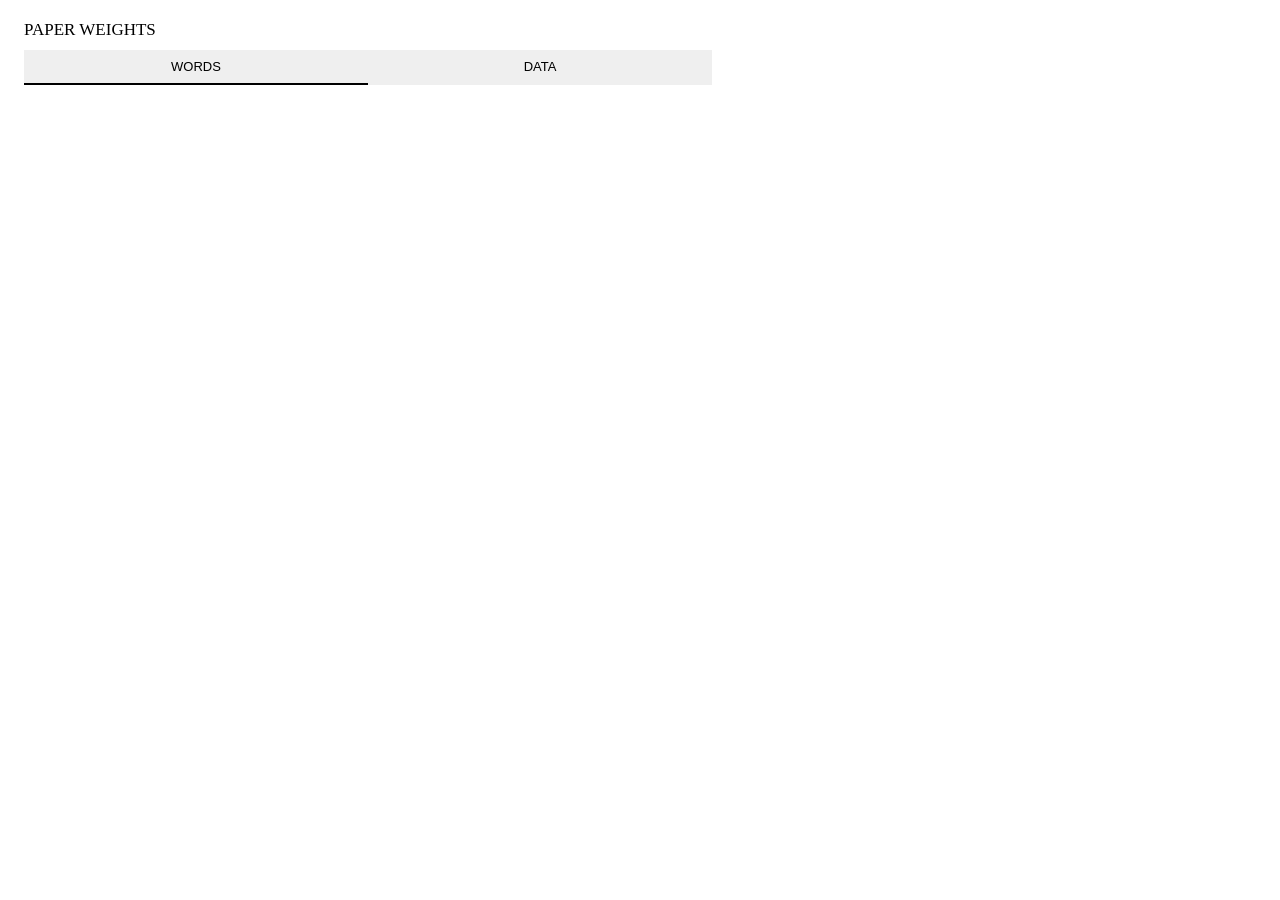
==== paperweights/room/audience.html @ b9d638a2 "Add pixel village map and retro team dialogs for Households Households now plays on a full-screen pi" ====
<!doctype html>
<html lang="en">
<head>
<meta charset="utf-8">
<meta name="viewport" content="width=device-width,initial-scale=1">
<title>Paper Weights</title>
<link rel="stylesheet" href="/paperweights/web/style.css">
<link rel="stylesheet" href="/paperweights/web/competitive.css">
<style>
main{max-width:720px;padding:0 0 60px}
header{position:sticky;top:0;z-index:2;background:var(--bg);border-bottom:1px solid var(--line);padding:12px 16px 0}
.top{display:flex;justify-content:space-between;align-items:baseline}
.top .title{font-size:17px}
#who{color:var(--dim);font-size:12px}
.sides{display:flex;margin-top:10px}
.sides button{flex:1;border:0;border-bottom:2px solid transparent;border-radius:0;padding:9px;font-size:13px;color:var(--dim)}
.sides button.on{color:var(--ink);border-bottom-color:var(--ink)}
#ask{display:none;padding:14px 16px;border-bottom:1px solid var(--line);font-size:15px;line-height:1.45}
#ask.on{display:block}
#ask .cue{margin-top:10px}
.choices{display:flex;gap:10px;margin-top:12px}
.choices button{flex:1;font-size:18px;padding:14px}
.choices button.on{background:var(--ink);color:var(--bg)}
.rows{display:grid;gap:7px;padding:12px 16px}
.row{display:grid;grid-template-columns:minmax(0,1.1fr) 22px minmax(0,1fr);align-items:center;gap:8px;border:1px solid var(--line);border-radius:3px;padding:5px;background:var(--bg);color:var(--ink);font:inherit;text-align:left;width:100%}
.row.mine{outline:2px solid var(--ink);outline-offset:1px}
.row.nope{animation:nope .3s}
@keyframes nope{25%{transform:translateX(-5px)}75%{transform:translateX(5px)}}
.arrow{color:var(--dim);text-align:center}
.wl{background:var(--c);color:var(--bg);border-radius:2px;padding:3px 8px}
.wl small,.wr small{display:block;font-size:8px;letter-spacing:.06em;opacity:.8}
.wl b{font-weight:700;font-size:19px}
.wr b{color:var(--c);font-size:19px;font-weight:700}
.wr small{color:var(--dim)}
.cardbox{border:1px solid var(--context);min-width:0}
.cardlabel{display:flex;justify-content:space-between;padding:3px 4px;font-size:8px;color:var(--context)}
.card{display:flex;flex-direction:column;align-items:center;justify-content:center;gap:2px;height:48px;color:var(--ink);font-size:9px}
.card .sym{width:36px;height:26px}
.card i{display:block!important;font-style:normal;font-size:8px;letter-spacing:.04em}
.flip{font-size:15px;letter-spacing:.04em}
h2{font-size:11px;color:var(--dim);letter-spacing:.08em;font-weight:400;margin:18px 16px 0}
.avoid{display:flex;flex-wrap:wrap;gap:8px;padding:10px 16px}
.avoid .cardbox{--context:var(--line);width:calc(25% - 6px);min-width:70px}
.cue .cardbox{display:inline-block;min-width:150px}
.cue .wl{display:inline-block;min-width:120px}
#ask .avoid{padding:10px 0 0}
.cardbox.hh{border-width:3px;box-shadow:3px 3px 0 rgba(0,0,0,.5)}
.cardbox.hh .cardlabel{align-items:center;padding:4px 5px}
.cardbox.hh .card{height:66px;gap:5px}
.cardbox.hh .sym.pixel{width:40px;height:40px;stroke:none;fill:initial}
.cardbox.hh .ptext{height:6px;display:block}
.cardbox.hh .card i .ptext{height:7px}
.ctx-mark{width:9px;height:9px;display:block}
</style>
</head>
<body>
<main>
<header>
  <div class="top"><span class="title">PAPER WEIGHTS</span><span id="who"></span></div>
  <div class="sides"><button data-side="words" class="on">WORDS</button><button data-side="data">DATA</button></div>
</header>
<section id="ask"></section>
<section id="sheet"></section>
</main>
<script type="module">
import {SYMBOLS} from '/paperweights/web/symbols.js';
const $ = s => document.querySelector(s);
const PALETTE = {RED: ['#a74638', '#d06c58'], BLUE: ['#316b8c', '#6ca4c4'], AMBER: ['#8b681d', '#bd9c4e'], GREEN: ['#39785c', '#75ae8e'], PURPLE: ['#72528e', '#ad91c4'], PINK: ['#a24b7d', '#ce83ae']};
const CONTEXT = {C01: 'RED', C02: 'BLUE', C03: 'AMBER', C04: 'GREEN', C05: 'PURPLE', C06: 'PINK'};
import { pixelIcons as HH, pixelText, contextMark } from '/households/pixel-cards.js';
let theme = 'dark';
try { theme = localStorage.getItem('paperweights.theme.v1') === 'light' ? 'light' : 'dark'; } catch {}
document.documentElement.dataset.theme = theme;
const ink = color => PALETTE[color][theme === 'dark' ? 1 : 0];
let pid = null, me = null, sheet = null, sheetVersion = null, side = 'words', version = -1, uid = 0;
try { pid = localStorage.getItem('paperweights.audience.pid'); } catch {}

const esc = t => String(t).replace(/[&<>"]/g, c => ({'&': '&amp;', '<': '&lt;', '>': '&gt;', '"': '&quot;'}[c]));
// Icons share gradient ids; give each copy its own.
const icon = (svg) => { const n = ++uid; return svg.replace(/id="(\w+)"/g, `id="$1${n}"`).replace(/#(\w+)\)/g, `#$1${n})`); };
const split = key => { const i = key.indexOf(':'); return {color: key.slice(0, i), word: key.slice(i + 1)}; };
const wordLeft = key => { const w = split(key); return `<span class="wl" style="--c:${ink(w.color)}"><small>${w.color}</small><b>${esc(w.word)}</b></span>`; };
const wordRight = key => { const w = split(key); return `<span class="wr" style="--c:${ink(w.color)}"><b>${esc(w.word)}</b><small>(${w.color})</small></span>`; };
// Retro card faces as on the projector: the frame colour and corner pattern carry the context.
const hhCard = (ctx, cat, value) => { const color = CONTEXT[ctx]; return `<span class="cardbox hh" style="--context:${ink(color)}" role="img" aria-label="${color} ${cat}: ${value}"><span class="cardlabel">${contextMark(ctx)}${pixelText(cat)}</span><span class="card">${HH[cat][value]}<i>${pixelText(value)}</i></span></span>`; };
const roverCard = (cat, value) => `<span class="cardbox"><span class="cardlabel"><span></span><span>${cat.toUpperCase()}</span></span><span class="card">${icon(SYMBOLS[cat][value])}<i>${value.toUpperCase()}</i></span></span>`;
const post = (path, body) => fetch('/api/room' + path, {method: 'POST', headers: {'Content-Type': 'application/json'}, body: JSON.stringify(body)}).then(r => r.json());

async function join() {
  pid = (await post('/join', {pid})).pid;
  try { localStorage.setItem('paperweights.audience.pid', pid); } catch {}
}
function paintSheet() {
  const vote = me.vote, mine = vote?.mine;
  let h = '';
  if (side === 'words') {
    h = `<div class="rows">${sheet.words.map(([l, r]) => `<button class="row ${vote?.kind === 'word' && mine === r && vote.cue === l ? 'mine' : ''}" data-left="${esc(l)}" data-right="${esc(r)}">${wordLeft(l)}<span class="arrow">-&gt;</span>${wordRight(r)}</button>`).join('')}</div>`;
  } else {
    h = `<h2>ROVER - AVOID</h2><div class="avoid">${sheet.rover.map(q => roverCard(q.category, q.value)).join('')}</div>
      <h2>HOUSEHOLDS</h2><div class="rows">${sheet.household.map(r => `<button class="row ${vote?.kind === 'household' && vote.cue === r.key && mine === r.flip ? 'mine' : ''}" data-key="${r.key}" data-flip="${r.flip}">${hhCard(r.context, r.category, r.value)}<span class="arrow">-&gt;</span><span class="flip">${r.flip.toUpperCase()}</span></button>`).join('')}</div>`;
  }
  $('#sheet').innerHTML = h;
  document.querySelectorAll('.sides button').forEach(b => b.classList.toggle('on', b.dataset.side === side));
}
function paintAsk() {
  const v = me.vote, el = $('#ask');
  el.classList.toggle('on', !!v);
  if (!v) return el.innerHTML = '';
  if (v.status === 'no-data') return el.textContent = v.kind === 'household' ? 'No matching card suggestion' : 'No matching data';
  if (v.kind === 'word') el.innerHTML = `Tap the word that matches, if any<div class="cue">${wordLeft(v.cue)}</div><div class="choices"><button data-choice="__no_word__" class="${v.mine === '__no_word__' ? 'on' : ''}">${v.mine === '__no_word__' ? 'No matching word - recorded' : 'No matching word'}</button></div>`;
  if (v.kind === 'household') { const [ctx, cat, value] = v.cue.split(':'); el.innerHTML = `Tap the row that matches, if any<div class="cue">${hhCard(ctx, cat, value)}</div>`; }
  if (v.kind === 'rover') el.innerHTML = `AVOID if one of these is on Team ${me.team}'s screen<div class="avoid">${sheet.rover.map(q => roverCard(q.category, q.value)).join('')}</div>
    <div class="choices"><button data-choice="go" class="${v.mine === 'go' ? 'on' : ''}">GO</button><button data-choice="avoid" class="${v.mine === 'avoid' ? 'on' : ''}">AVOID</button></div>`;
}
async function refresh(force) {
  try {
    const r = await fetch(`/api/room/me?pid=${pid}`, {cache: 'no-store'});
    if (r.status === 404) { await join(); return refresh(true); }
    const next = await r.json();
    if (!force && next.version === version) return;
    const opened = next.vote && next.vote.id !== me?.vote?.id;
    me = next; version = next.version;
    if (!sheet || next.sheetVersion !== sheetVersion || sheet.seat !== next.seat) {
      sheet = await fetch(`/api/room/sheet?pid=${pid}`, {cache: 'no-store'}).then(r => r.json());
      sheetVersion = next.sheetVersion;
    }
    if (opened) { side = next.vote.kind === 'word' ? 'words' : 'data'; scrollTo(0, 0); }
    $('#who').textContent = `Sheet ${String(me.seat).padStart(3, '0')} - Team ${me.team}`;
    paintAsk(); paintSheet();
  } catch {}
}
document.addEventListener('click', async e => {
  const tab = e.target.closest('[data-side]'), row = e.target.closest('.row'), choice = e.target.closest('[data-choice]');
  if (tab) { side = tab.dataset.side; paintSheet(); return; }
  const v = me?.vote;
  if (choice && (v?.kind === 'rover' || (v?.kind === 'word' && choice.dataset.choice === '__no_word__'))) { await post('/ballot', {pid, id: v.id, choice: choice.dataset.choice}); return refresh(true); }
  if (!row || !v) return;
  const ok = v.kind === 'word' ? row.dataset.left === v.cue : v.kind === 'household' && row.dataset.key === v.cue && !v.exclude?.includes(row.dataset.flip);
  if (!ok) { row.classList.remove('nope'); void row.offsetWidth; row.classList.add('nope'); return; }
  await post('/ballot', {pid, id: v.id, choice: v.kind === 'word' ? row.dataset.right : row.dataset.flip});
  refresh(true);
});
await join();
await refresh(true);
setInterval(refresh, 1000);
</script>
</body>
</html>
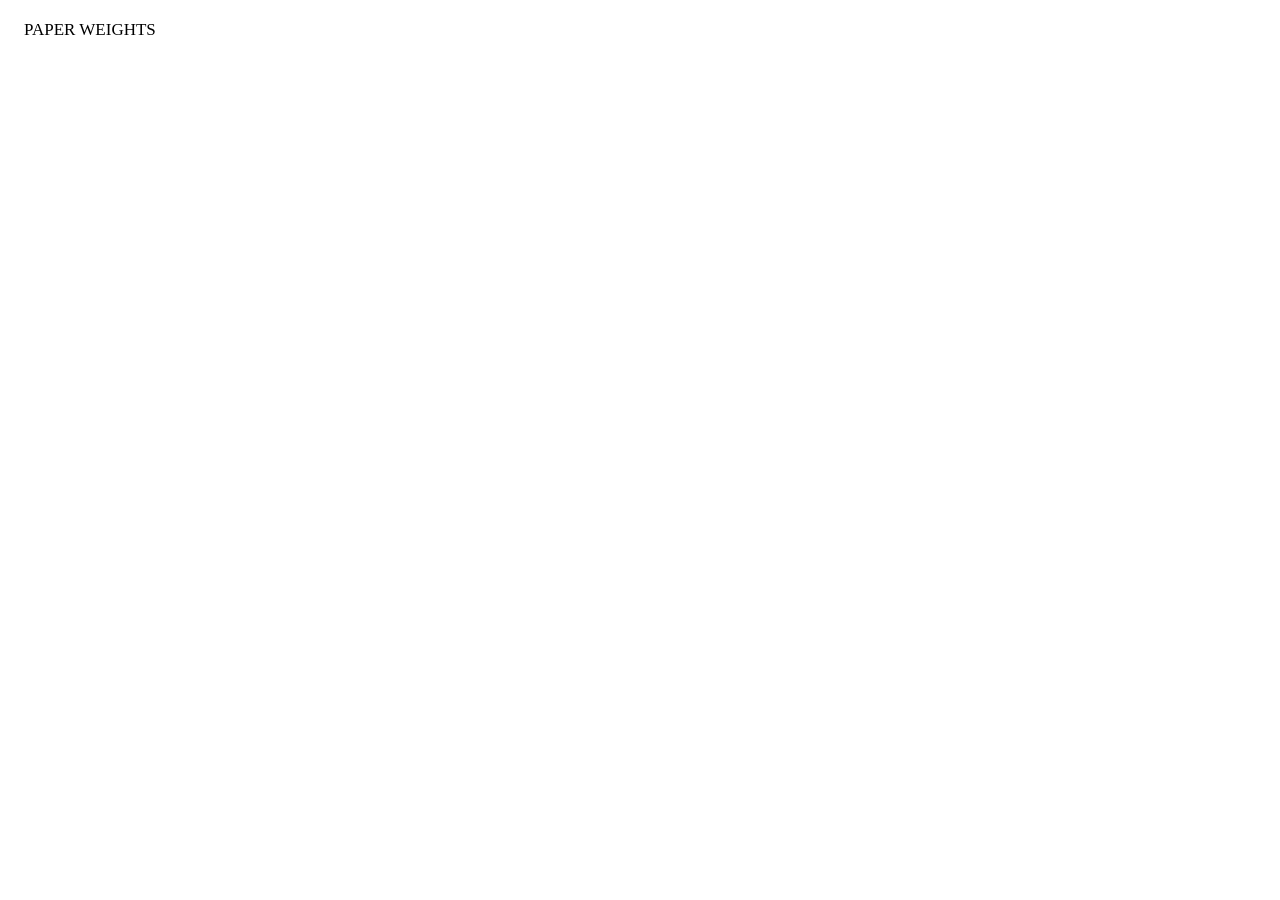
==== commit e19cdf72: "Households: Help rename, month look-back, end-of-game summary, AI change marker - Team dialog: audie" ====
--- a/paperweights/room/audience.html
+++ b/paperweights/room/audience.html
@@ -8,13 +8,11 @@
 <link rel="stylesheet" href="/paperweights/web/competitive.css">
 <style>
 main{max-width:720px;padding:0 0 60px}
-header{position:sticky;top:0;z-index:2;background:var(--bg);border-bottom:1px solid var(--line);padding:12px 16px 0}
+@font-face{font-family:"Jersey 10";src:url("/households/assets/fonts/Jersey10-Regular.ttf") format("truetype");font-display:swap}
+header{position:sticky;top:0;z-index:2;background:var(--bg);border-bottom:1px solid var(--line);padding:12px 16px}
 .top{display:flex;justify-content:space-between;align-items:baseline}
 .top .title{font-size:17px}
 #who{color:var(--dim);font-size:12px}
-.sides{display:flex;margin-top:10px}
-.sides button{flex:1;border:0;border-bottom:2px solid transparent;border-radius:0;padding:9px;font-size:13px;color:var(--dim)}
-.sides button.on{color:var(--ink);border-bottom-color:var(--ink)}
 #ask{display:none;padding:14px 16px;border-bottom:1px solid var(--line);font-size:15px;line-height:1.45}
 #ask.on{display:block}
 #ask .cue{margin-top:10px}
@@ -27,11 +25,6 @@
 .row.nope{animation:nope .3s}
 @keyframes nope{25%{transform:translateX(-5px)}75%{transform:translateX(5px)}}
 .arrow{color:var(--dim);text-align:center}
-.wl{background:var(--c);color:var(--bg);border-radius:2px;padding:3px 8px}
-.wl small,.wr small{display:block;font-size:8px;letter-spacing:.06em;opacity:.8}
-.wl b{font-weight:700;font-size:19px}
-.wr b{color:var(--c);font-size:19px;font-weight:700}
-.wr small{color:var(--dim)}
 .cardbox{border:1px solid var(--context);min-width:0}
 .cardlabel{display:flex;justify-content:space-between;padding:3px 4px;font-size:8px;color:var(--context)}
 .card{display:flex;flex-direction:column;align-items:center;justify-content:center;gap:2px;height:48px;color:var(--ink);font-size:9px}
@@ -40,16 +33,14 @@
 .flip{font-size:15px;letter-spacing:.04em}
 h2{font-size:11px;color:var(--dim);letter-spacing:.08em;font-weight:400;margin:18px 16px 0}
 .avoid{display:flex;flex-wrap:wrap;gap:8px;padding:10px 16px}
-.avoid .cardbox{--context:var(--line);width:calc(25% - 6px);min-width:70px}
+.avoid .cardbox{width:150px}
 .cue .cardbox{display:inline-block;min-width:150px}
-.cue .wl{display:inline-block;min-width:120px}
-#ask .avoid{padding:10px 0 0}
 .cardbox.hh{border-width:3px;box-shadow:3px 3px 0 rgba(0,0,0,.5)}
 .cardbox.hh .cardlabel{align-items:center;padding:4px 5px}
 .cardbox.hh .card{height:66px;gap:5px}
 .cardbox.hh .sym.pixel{width:40px;height:40px;stroke:none;fill:initial}
-.cardbox.hh .ptext{height:6px;display:block}
-.cardbox.hh .card i .ptext{height:7px}
+.cardbox.hh .plabel{display:block;font:15px/1 "Jersey 10",var(--mono);letter-spacing:.06em;font-synthesis:none}
+.cardbox.hh .card i .plabel{font-size:19px}
 .ctx-mark{width:9px;height:9px;display:block}
 </style>
 </head>
@@ -57,33 +48,26 @@
 <main>
 <header>
   <div class="top"><span class="title">PAPER WEIGHTS</span><span id="who"></span></div>
-  <div class="sides"><button data-side="words" class="on">WORDS</button><button data-side="data">DATA</button></div>
 </header>
 <section id="ask"></section>
 <section id="sheet"></section>
 </main>
 <script type="module">
-import {SYMBOLS} from '/paperweights/web/symbols.js';
 const $ = s => document.querySelector(s);
 const PALETTE = {RED: ['#a74638', '#d06c58'], BLUE: ['#316b8c', '#6ca4c4'], AMBER: ['#8b681d', '#bd9c4e'], GREEN: ['#39785c', '#75ae8e'], PURPLE: ['#72528e', '#ad91c4'], PINK: ['#a24b7d', '#ce83ae']};
 const CONTEXT = {C01: 'RED', C02: 'BLUE', C03: 'AMBER', C04: 'GREEN', C05: 'PURPLE', C06: 'PINK'};
-import { pixelIcons as HH, pixelText, contextMark } from '/households/pixel-cards.js';
+// For now the sheet is the Households datasheet only (no words or Extended Households rows).
+import { pixelIcons as HH, label, contextMark } from '/households/pixel-cards.js';
 let theme = 'dark';
 try { theme = localStorage.getItem('paperweights.theme.v1') === 'light' ? 'light' : 'dark'; } catch {}
 document.documentElement.dataset.theme = theme;
 const ink = color => PALETTE[color][theme === 'dark' ? 1 : 0];
-let pid = null, me = null, sheet = null, sheetVersion = null, side = 'words', version = -1, uid = 0;
+let pid = null, me = null, sheet = null, sheetVersion = null, version = -1;
 try { pid = localStorage.getItem('paperweights.audience.pid'); } catch {}
 
-const esc = t => String(t).replace(/[&<>"]/g, c => ({'&': '&amp;', '<': '&lt;', '>': '&gt;', '"': '&quot;'}[c]));
-// Icons share gradient ids; give each copy its own.
-const icon = (svg) => { const n = ++uid; return svg.replace(/id="(\w+)"/g, `id="$1${n}"`).replace(/#(\w+)\)/g, `#$1${n})`); };
-const split = key => { const i = key.indexOf(':'); return {color: key.slice(0, i), word: key.slice(i + 1)}; };
-const wordLeft = key => { const w = split(key); return `<span class="wl" style="--c:${ink(w.color)}"><small>${w.color}</small><b>${esc(w.word)}</b></span>`; };
-const wordRight = key => { const w = split(key); return `<span class="wr" style="--c:${ink(w.color)}"><b>${esc(w.word)}</b><small>(${w.color})</small></span>`; };
 // Retro card faces as on the projector: the frame colour and corner pattern carry the context.
-const hhCard = (ctx, cat, value) => { const color = CONTEXT[ctx]; return `<span class="cardbox hh" style="--context:${ink(color)}" role="img" aria-label="${color} ${cat}: ${value}"><span class="cardlabel">${contextMark(ctx)}${pixelText(cat)}</span><span class="card">${HH[cat][value]}<i>${pixelText(value)}</i></span></span>`; };
-const roverCard = (cat, value) => `<span class="cardbox"><span class="cardlabel"><span></span><span>${cat.toUpperCase()}</span></span><span class="card">${icon(SYMBOLS[cat][value])}<i>${value.toUpperCase()}</i></span></span>`;
+// No context (the dropout to avoid, in every context): a neutral frame without a mark.
+const hhCard = (ctx, cat, value) => { const color = CONTEXT[ctx]; return `<span class="cardbox hh" style="--context:${color ? ink(color) : 'var(--dim)'}" role="img" aria-label="${color ? color + ' ' : ''}${cat}: ${value}"><span class="cardlabel">${color ? contextMark(ctx) : '<span></span>'}${label(cat.toUpperCase())}</span><span class="card">${HH[cat][value]}<i>${label(value.toUpperCase())}</i></span></span>`; };
 const post = (path, body) => fetch('/api/room' + path, {method: 'POST', headers: {'Content-Type': 'application/json'}, body: JSON.stringify(body)}).then(r => r.json());
 
 async function join() {
@@ -92,25 +76,16 @@
 }
 function paintSheet() {
   const vote = me.vote, mine = vote?.mine;
-  let h = '';
-  if (side === 'words') {
-    h = `<div class="rows">${sheet.words.map(([l, r]) => `<button class="row ${vote?.kind === 'word' && mine === r && vote.cue === l ? 'mine' : ''}" data-left="${esc(l)}" data-right="${esc(r)}">${wordLeft(l)}<span class="arrow">-&gt;</span>${wordRight(r)}</button>`).join('')}</div>`;
-  } else {
-    h = `<h2>ROVER - AVOID</h2><div class="avoid">${sheet.rover.map(q => roverCard(q.category, q.value)).join('')}</div>
-      <h2>HOUSEHOLDS</h2><div class="rows">${sheet.household.map(r => `<button class="row ${vote?.kind === 'household' && vote.cue === r.key && mine === r.flip ? 'mine' : ''}" data-key="${r.key}" data-flip="${r.flip}">${hhCard(r.context, r.category, r.value)}<span class="arrow">-&gt;</span><span class="flip">${r.flip.toUpperCase()}</span></button>`).join('')}</div>`;
-  }
-  $('#sheet').innerHTML = h;
-  document.querySelectorAll('.sides button').forEach(b => b.classList.toggle('on', b.dataset.side === side));
+  $('#sheet').innerHTML = `<h2>HOUSEHOLDS - AVOID</h2><div class="avoid">${hhCard(null, 'attendance', 'dropout')}</div>
+    <h2>HOUSEHOLDS - TEAM ${sheet.hhTeam}</h2><div class="rows">${sheet.household.map(r => `<button class="row ${vote?.kind === 'household' && vote.cue === r.key && mine === r.flip ? 'mine' : ''}" data-key="${r.key}" data-flip="${r.flip}">${hhCard(r.context, r.category, r.value)}<span class="arrow">-&gt;</span><span class="flip">${r.flip.toUpperCase()}</span></button>`).join('')}</div>`;
 }
 function paintAsk() {
-  const v = me.vote, el = $('#ask');
+  const v = me.vote?.kind === 'household' || me.vote?.kind === 'rover' ? me.vote : null, el = $('#ask');
   el.classList.toggle('on', !!v);
   if (!v) return el.innerHTML = '';
-  if (v.status === 'no-data') return el.textContent = v.kind === 'household' ? 'No matching card suggestion' : 'No matching data';
-  if (v.kind === 'word') el.innerHTML = `Tap the word that matches, if any<div class="cue">${wordLeft(v.cue)}</div><div class="choices"><button data-choice="__no_word__" class="${v.mine === '__no_word__' ? 'on' : ''}">${v.mine === '__no_word__' ? 'No matching word - recorded' : 'No matching word'}</button></div>`;
-  if (v.kind === 'household') { const [ctx, cat, value] = v.cue.split(':'); el.innerHTML = `Tap the row that matches, if any<div class="cue">${hhCard(ctx, cat, value)}</div>`; }
-  if (v.kind === 'rover') el.innerHTML = `AVOID if one of these is on Team ${me.team}'s screen<div class="avoid">${sheet.rover.map(q => roverCard(q.category, q.value)).join('')}</div>
-    <div class="choices"><button data-choice="go" class="${v.mine === 'go' ? 'on' : ''}">GO</button><button data-choice="avoid" class="${v.mine === 'avoid' ? 'on' : ''}">AVOID</button></div>`;
+  if (v.status === 'no-data') return el.textContent = 'No matching card suggestion';
+  if (v.kind === 'household') { const [ctx, cat, value] = v.cue.split(':'); el.innerHTML = `Team ${sheet.hhTeam}: tap the row that matches, if any<div class="cue">${hhCard(ctx, cat, value)}</div>`; }
+  if (v.kind === 'rover') el.innerHTML = `Team ${me.team}: GO or AVOID?<div class="choices"><button data-choice="go" class="${v.mine === 'go' ? 'on' : ''}">GO</button><button data-choice="avoid" class="${v.mine === 'avoid' ? 'on' : ''}">AVOID</button></div>`;
 }
 async function refresh(force) {
   try {
@@ -124,20 +99,19 @@
       sheet = await fetch(`/api/room/sheet?pid=${pid}`, {cache: 'no-store'}).then(r => r.json());
       sheetVersion = next.sheetVersion;
     }
-    if (opened) { side = next.vote.kind === 'word' ? 'words' : 'data'; scrollTo(0, 0); }
-    $('#who').textContent = `Sheet ${String(me.seat).padStart(3, '0')} - Team ${me.team}`;
+    if (opened) scrollTo(0, 0);
+    $('#who').textContent = `Sheet ${String(me.seat).padStart(3, '0')} - Team ${sheet.hhTeam}`;
     paintAsk(); paintSheet();
   } catch {}
 }
 document.addEventListener('click', async e => {
-  const tab = e.target.closest('[data-side]'), row = e.target.closest('.row'), choice = e.target.closest('[data-choice]');
-  if (tab) { side = tab.dataset.side; paintSheet(); return; }
+  const row = e.target.closest('.row'), choice = e.target.closest('[data-choice]');
   const v = me?.vote;
-  if (choice && (v?.kind === 'rover' || (v?.kind === 'word' && choice.dataset.choice === '__no_word__'))) { await post('/ballot', {pid, id: v.id, choice: choice.dataset.choice}); return refresh(true); }
+  if (choice && v?.kind === 'rover') { await post('/ballot', {pid, id: v.id, choice: choice.dataset.choice}); return refresh(true); }
   if (!row || !v) return;
-  const ok = v.kind === 'word' ? row.dataset.left === v.cue : v.kind === 'household' && row.dataset.key === v.cue && !v.exclude?.includes(row.dataset.flip);
+  const ok = v.kind === 'household' && row.dataset.key === v.cue && !v.exclude?.includes(row.dataset.flip);
   if (!ok) { row.classList.remove('nope'); void row.offsetWidth; row.classList.add('nope'); return; }
-  await post('/ballot', {pid, id: v.id, choice: v.kind === 'word' ? row.dataset.right : row.dataset.flip});
+  await post('/ballot', {pid, id: v.id, choice: row.dataset.flip});
   refresh(true);
 });
 await join();
